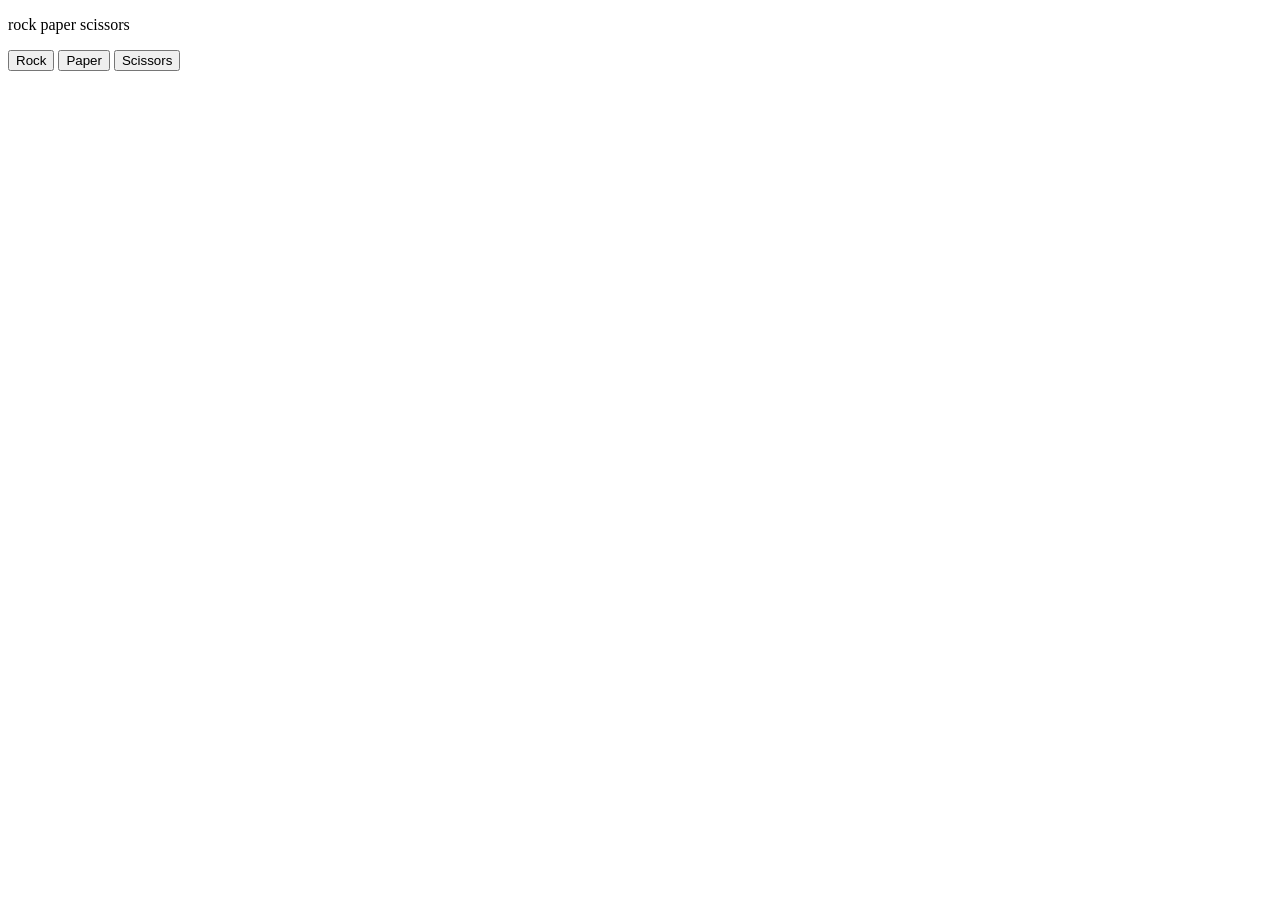
==== index.html @ fcf39c06 "Update and rename 01-rock-paper-sissors.html to index.html" ====
<!DOCTYPE html>
<html>

<head>
  <title> Rock Paper Scissors </title>
</head>

<body>

  <p> rock paper scissors</p>

  <button onclick="
      playgame('rock');
    ">Rock</button>

  <button onclick="
      playgame('paper');  
    ">Paper</button>

  <button onclick="
     playgame('scissors');
    ">Scissors</button>

  <script>
    function playgame(playerMove) {
      const computerMove = pickCumputerMove();

      let result = '';

      if (playerMove === 'scissors') {
        if (computerMove === 'Rock') {

          result = 'You lose'
        } else if (computerMove === 'Scissors') {
          result = 'Tie'
        } else if (computerMove === 'Paper') {
          result = 'You win'
        }

      } else if (playerMove === 'paper') {
        if (computerMove === 'Rock') {
          result = 'You win'
        } else if (computerMove === 'Scissors') {
          result = 'You lose'
        } else if (computerMove === 'Paper') {
          result = 'Tie'
        }
      } else if (playerMove === 'rock') {
        if (computerMove === 'Rock') {
          result = 'Tie'
        } else if (computerMove === 'Scissors') {
          result = 'you win'
        } else if (computerMove === 'Paper') {
          result = 'You lose'
        }



      }

      alert(`You picked ${playerMove}. Computer picked ${computerMove}. ${result}`);
    }

    function pickCumputerMove() {

      const randomNumber = Math.random();

      let computerMove = '';

      if (randomNumber >= 0 && randomNumber < 1 / 3) {
        computerMove = 'Rock';
      } else if (randomNumber >= 1 / 3 && randomNumber < 2 / 3) {
        computerMove = 'Paper'
      } else if (randomNumber >= 2 / 3 && randomNumber < 1) {
        computerMove = 'Scissors';
      }

      return computerMove;

    }
  </script>
</body>

</html>
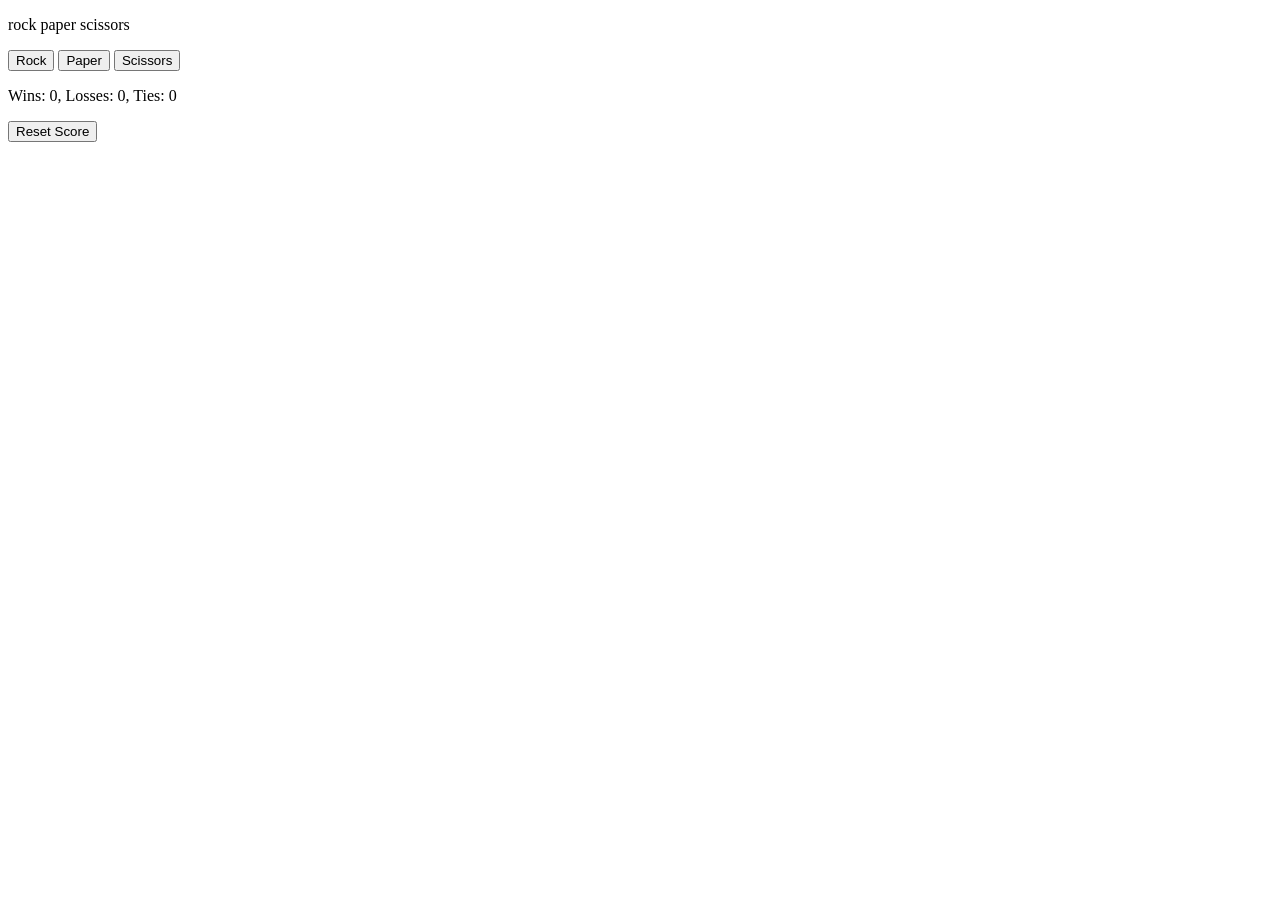
==== commit e9d00116: "add persistent score tracking score now saves to LocalStorage and survives page reloads. Also replac" ====
--- a/index.html
+++ b/index.html
@@ -10,55 +10,96 @@
   <p> rock paper scissors</p>
 
   <button onclick="
-      playgame('rock');
+      playgame('Rock');
     ">Rock</button>
 
   <button onclick="
-      playgame('paper');  
+      playgame('Paper');  
     ">Paper</button>
 
   <button onclick="
-     playgame('scissors');
+     playgame('Scissors');
     ">Scissors</button>
 
+    <p class="js-result"></p>
+    <p class="js-moves"></p>
+    <p class="js-score"></p>
+  
+  <button onclick="
+      score.Wins = 0;
+      score.Losses = 0;
+      score.Ties = 0;
+      localStorage.removeItem('score');
+      updateScoreElement();
+    ">Reset Score</button>
+
   <script>
+    let score = JSON.parse(localStorage.getItem('score'))
+    || { Wins: 0,
+        Losses: 0,
+        Ties: 0 };
+
+       updateScoreElement();
+
     function playgame(playerMove) {
       const computerMove = pickCumputerMove();
 
       let result = '';
 
-      if (playerMove === 'scissors') {
+      if (playerMove === 'Scissors') {
         if (computerMove === 'Rock') {
 
-          result = 'You lose'
+          result = 'You Lose'
         } else if (computerMove === 'Scissors') {
           result = 'Tie'
         } else if (computerMove === 'Paper') {
-          result = 'You win'
+          result = 'You Win'
         }
 
-      } else if (playerMove === 'paper') {
+      } else if (playerMove === 'Paper') {
         if (computerMove === 'Rock') {
-          result = 'You win'
+          result = 'You Win'
         } else if (computerMove === 'Scissors') {
-          result = 'You lose'
+          result = 'You Lose'
         } else if (computerMove === 'Paper') {
           result = 'Tie'
         }
-      } else if (playerMove === 'rock') {
+      } else if (playerMove === 'Rock') {
         if (computerMove === 'Rock') {
           result = 'Tie'
         } else if (computerMove === 'Scissors') {
-          result = 'you win'
+          result = 'You Win'
         } else if (computerMove === 'Paper') {
-          result = 'You lose'
+          result = 'You Lose'
         }
+
+      }
+
+      if (result === 'You Win') {
+        score.Wins += 1;
+      } else if (result === 'You Lose') {
+        score.Losses += 1;
+      } else if (result === 'Tie') {
+        score.Ties += 1;
+      }
+
+      localStorage.setItem('score', JSON.stringify(score));
+
+      updateScoreElement();
+
+      document.querySelector('.js-result').innerHTML = result;
+      document.querySelector('.js-moves').innerHTML = `You: ${playerMove} - Computer: ${computerMove}`;
 
 
 
-      }
+      
+    }
 
-      alert(`You picked ${playerMove}. Computer picked ${computerMove}. ${result}`);
+    function updateScoreElement() {
+
+      document.querySelector('.js-score')
+        .innerHTML = `Wins: ${score.Wins}, Losses: ${score.Losses}, Ties: ${score.Ties}`;
+
     }
 
     function pickCumputerMove() {
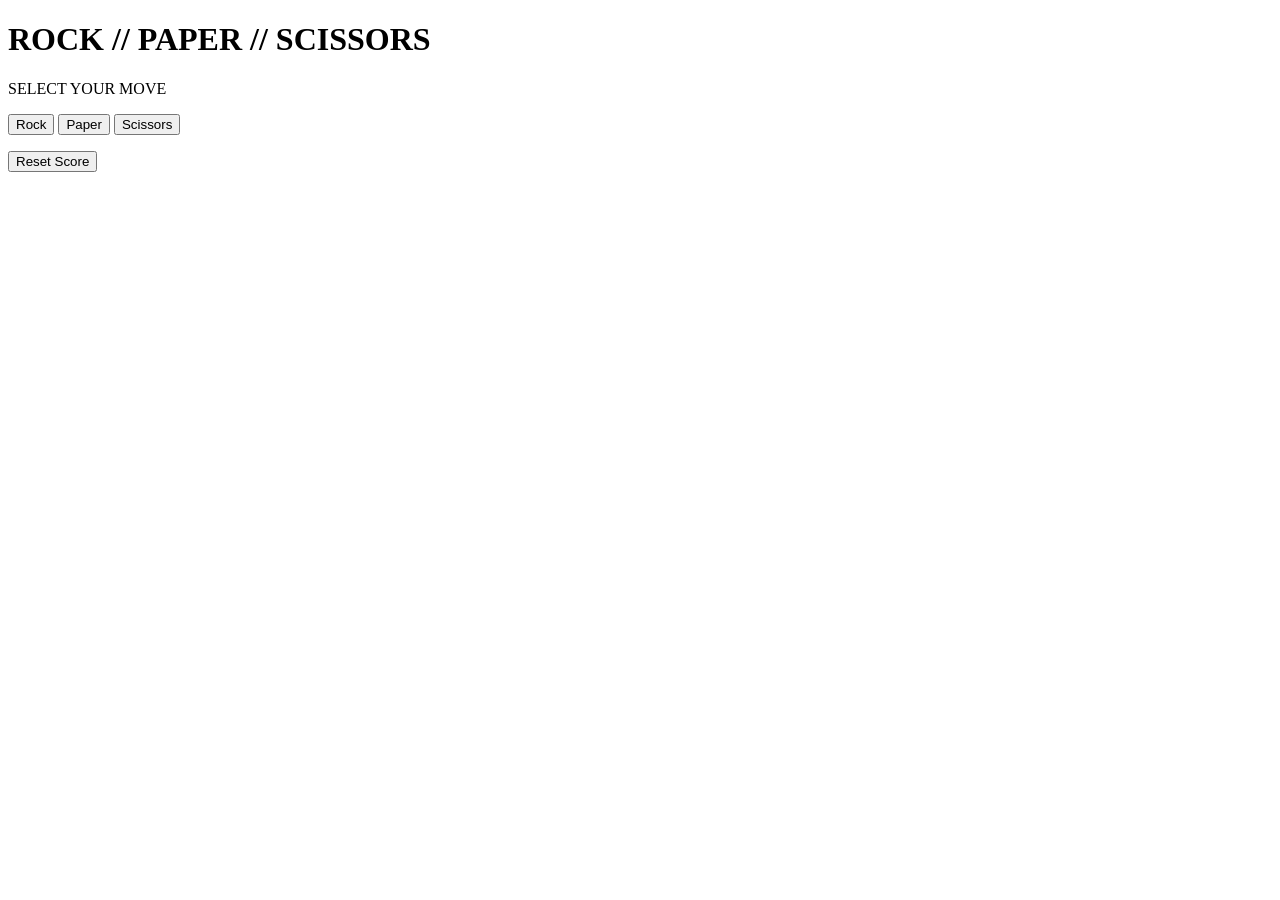
==== commit aeeffd16: "Restructure HTML, link external CSS/JS Moved all styling into style.css and all game logic into scri" ====
--- a/index.html
+++ b/index.html
@@ -1,125 +1,37 @@
 <!DOCTYPE html>
-<html>
+<html lang="en">
 
 <head>
-  <title> Rock Paper Scissors </title>
+  <meta charset="UTF-8">
+  <title>Rock Paper Scissors</title>
+  <link rel="stylesheet" href="style.css">
 </head>
 
 <body>
 
-  <p> rock paper scissors</p>
+  <div class="terminal">
+    <h1 class="title">ROCK // PAPER // SCISSORS</h1>
+    <p class="subtitle">SELECT YOUR MOVE</p>
 
-  <button onclick="
-      playgame('Rock');
-    ">Rock</button>
+    <div class="moves-row">
+      <button onclick="playgame('Rock');">Rock</button>
+      <button onclick="playgame('Paper');">Paper</button>
+      <button onclick="playgame('Scissors');">Scissors</button>
+    </div>
 
-  <button onclick="
-      playgame('Paper');  
-    ">Paper</button>
+    <div class="readout">
+      <p class="js-result"></p>
+      <p class="js-moves"></p>
+      <p class="js-score"></p>
+    </div>
 
-  <button onclick="
-     playgame('Scissors');
-    ">Scissors</button>
+    <div class="reset-row">
+      <button class="reset-btn" onclick="resetScore();">Reset Score</button>
+    </div>
+  </div>
 
-    <p class="js-result"></p>
-    <p class="js-moves"></p>
-    <p class="js-score"></p>
-  
-  <button onclick="
-      score.Wins = 0;
-      score.Losses = 0;
-      score.Ties = 0;
-      localStorage.removeItem('score');
-      updateScoreElement();
-    ">Reset Score</button>
-
-  <script>
-    let score = JSON.parse(localStorage.getItem('score'))
-    || { Wins: 0,
-        Losses: 0,
-        Ties: 0 };
-
-       updateScoreElement();
-
-    function playgame(playerMove) {
-      const computerMove = pickCumputerMove();
-
-      let result = '';
-
-      if (playerMove === 'Scissors') {
-        if (computerMove === 'Rock') {
-
-          result = 'You Lose'
-        } else if (computerMove === 'Scissors') {
-          result = 'Tie'
-        } else if (computerMove === 'Paper') {
-          result = 'You Win'
-        }
-
-      } else if (playerMove === 'Paper') {
-        if (computerMove === 'Rock') {
-          result = 'You Win'
-        } else if (computerMove === 'Scissors') {
-          result = 'You Lose'
-        } else if (computerMove === 'Paper') {
-          result = 'Tie'
-        }
-      } else if (playerMove === 'Rock') {
-        if (computerMove === 'Rock') {
-          result = 'Tie'
-        } else if (computerMove === 'Scissors') {
-          result = 'You Win'
-        } else if (computerMove === 'Paper') {
-          result = 'You Lose'
-        }
-
-      }
-
-      if (result === 'You Win') {
-        score.Wins += 1;
-      } else if (result === 'You Lose') {
-        score.Losses += 1;
-      } else if (result === 'Tie') {
-        score.Ties += 1;
-      }
-
-      localStorage.setItem('score', JSON.stringify(score));
-
-      updateScoreElement();
-
-      document.querySelector('.js-result').innerHTML = result;
-      document.querySelector('.js-moves').innerHTML = `You: ${playerMove} - Computer: ${computerMove}`;
-
-
-
-      
-    }
-
-    function updateScoreElement() {
-
-      document.querySelector('.js-score')
-        .innerHTML = `Wins: ${score.Wins}, Losses: ${score.Losses}, Ties: ${score.Ties}`;
-
-    }
-
-    function pickCumputerMove() {
-
-      const randomNumber = Math.random();
-
-      let computerMove = '';
-
-      if (randomNumber >= 0 && randomNumber < 1 / 3) {
-        computerMove = 'Rock';
-      } else if (randomNumber >= 1 / 3 && randomNumber < 2 / 3) {
-        computerMove = 'Paper'
-      } else if (randomNumber >= 2 / 3 && randomNumber < 1) {
-        computerMove = 'Scissors';
-      }
-
-      return computerMove;
-
-    }
-  </script>
+  <script src="script.js"></script>
 </body>
 
 </html>
+
